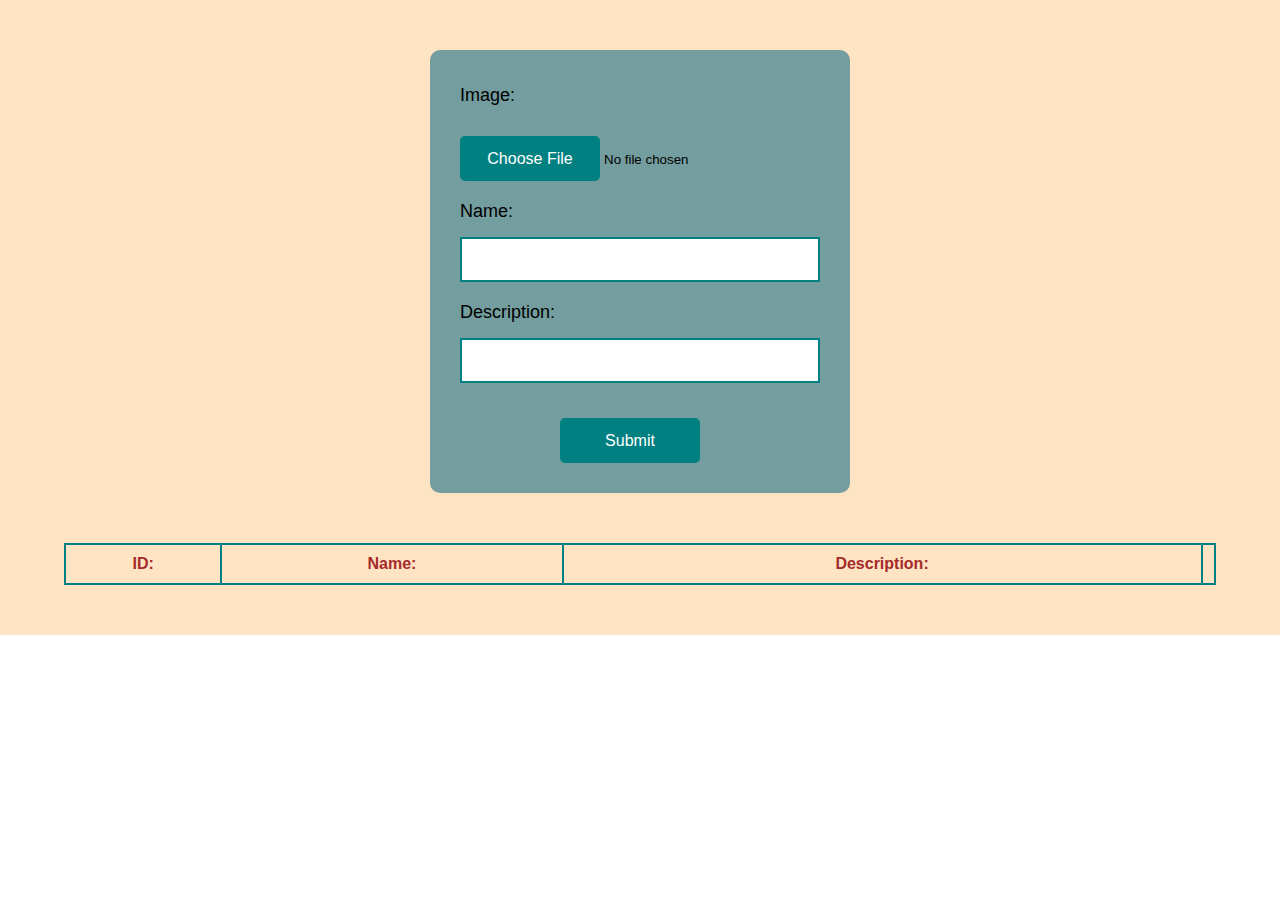
==== add.html @ fd5d3488 "task" ====
<!DOCTYPE html>
<html lang="en">
<head>
    <meta charset="UTF-8">
    <meta http-equiv="X-UA-Compatible" content="IE=edge">
    <meta name="viewport" content="width=device-width, initial-scale=1.0">
    <title>Add Selling</title>
    <link rel="stylesheet" href="./assets/css/style.css">
</head>
<body>
    <section class="add">
        <form action="form">
            <label for="img">Image:</label>
            <img src="" alt="" id="img">
            <input type="file">
            <label for="name">Name:</label>
            <input type="text" id="name">
            <label for="desc">Description:</label>
            <input type="text" id="desc">
            <input type="submit">
        </form>
        <table>
            <tr>
                <th>ID:</th>
                <th>Name:</th>
                <th>Description:</th>
                <th></th>
            </tr>
        </table>
    </section>

    <script src="https://cdn.jsdelivr.net/npm/axios/dist/axios.min.js"></script>
    <script src="./assets/js/add.js"></script>
</body>
</html>
---- assets/css/style.css ----
* {
  margin: 0;
  padding: 0;
  box-sizing: border-box;
}

.container {
  max-width: 1200px;
  width: 100%;
  padding: 0 32px;
  margin: auto;
}

header {
  width: 100%;
  padding: 20px 0;
  background-color: rgb(248, 249, 250);
}
header .head {
  display: flex;
  justify-content: space-between;
  align-items: center;
}
header .head .icons {
  display: flex;
  align-items: center;
  gap: 10px;
}
header .head .icons .i {
  width: 30px;
  height: 30px;
  background-color: black;
  border-radius: 100%;
  display: flex;
  justify-content: center;
  align-items: center;
}
header .head .icons .i i {
  color: white;
  font-size: 15px;
  transition: all 0.5s ease;
}
header .head .icons .i i:hover {
  color: rgb(241, 104, 18);
  cursor: pointer;
}
header .head .text {
  display: flex;
  align-items: center;
  gap: 25px;
}
header .head .text .text1 {
  display: flex;
  align-items: center;
  gap: 8px;
}
header .head .text .text1 i {
  color: rgb(241, 104, 18);
}
header .head .text .text1 p {
  font-family: "Mulish", sans-serif;
  font-size: 15px;
}

nav {
  width: 100%;
  padding: 25px 0;
}
nav .navbar {
  display: flex;
  justify-content: space-between;
  align-items: center;
}
nav .navbar h2 {
  font-size: 40px;
  font-family: "Open Sans", sans-serif;
  cursor: pointer;
}
nav .navbar h2 span {
  color: rgb(241, 104, 18);
}
nav .navbar ul {
  display: flex;
  align-items: center;
  gap: 45px;
}
nav .navbar ul li {
  list-style-type: none;
  font-family: "Mulish", sans-serif;
  font-size: 16px;
}
nav .navbar ul li a {
  text-decoration: none;
  color: black;
  transition: all 0.5s ease;
}
nav .navbar ul li a:hover {
  color: rgb(241, 104, 18);
}
nav .navbar i {
  display: none;
  font-size: 40px;
}

.sect1 {
  width: 100%;
  padding: 120px 0;
  background-image: linear-gradient(rgba(0, 0, 0, 0.4), rgba(0, 0, 0, 0.4)), url("../images/hero_2.jpg");
  background-size: cover;
  background-repeat: no-repeat;
  background-position: top;
  background-attachment: fixed;
}
.sect1 .shop {
  width: 50%;
  display: flex;
  flex-direction: column;
  gap: 25px;
}
.sect1 .shop h1 {
  color: white;
  font-size: 80px;
  font-family: "Mulish", sans-serif;
  font-weight: bolder;
}
.sect1 .shop p {
  color: white;
  font-size: 18px;
  font-family: "Mulish", sans-serif;
  line-height: 1.6;
}
.sect1 .shop .club {
  display: flex;
  align-items: center;
  gap: 5px;
  margin-top: 20px;
}
.sect1 .shop .club #btn1 {
  width: 160px;
  height: 55px;
  background: none;
  border: 2px solid white;
  transition: all 0.5s ease;
  color: white;
  font-family: "Open Sans", sans-serif;
  font-family: 18px;
}
.sect1 .shop .club #btn1:hover {
  background-color: white;
  color: black;
  cursor: pointer;
}
.sect1 .shop .club #btn2 {
  width: 200px;
  height: 55px;
  background-color: white;
  border: 2px solid white;
  transition: all 0.5s ease;
  color: black;
  font-family: "Open Sans", sans-serif;
  font-family: 18px;
}
.sect1 .shop .club #btn2:hover {
  background: none;
  color: white;
  cursor: pointer;
}

.sect2 {
  width: 100%;
  padding: 80px 0;
}
.sect2 .product {
  display: flex;
  justify-content: center;
  align-items: center;
}
.sect2 .product .popular {
  width: 40%;
  display: flex;
  justify-content: center;
  align-items: center;
  flex-direction: column;
  gap: 10px;
}
.sect2 .product .popular h3 {
  font-family: "Mulish", sans-serif;
  color: rgb(173, 183, 191);
  font-size: 15px;
}
.sect2 .product .popular h2 {
  font-family: "Open Sans", sans-serif;
  font-size: 35px;
}
.sect2 .product .popular p {
  font-family: "Mulish", sans-serif;
  font-size: 16px;
  line-height: 1.6;
  text-align: center;
}
.sect2 .selling {
  display: flex;
  justify-content: space-between;
  align-items: center;
  flex-wrap: wrap;
}
.sect2 .selling .wild {
  width: 32%;
  margin-top: 50px;
}
.sect2 .selling .wild .image {
  width: 100%;
}
.sect2 .selling .wild .image img {
  width: 100%;
}
.sect2 .selling .wild .west {
  width: 100%;
  padding: 10px 0;
  display: flex;
  justify-content: center;
  align-items: center;
  flex-direction: column;
  gap: 10px;
}
.sect2 .selling .wild .west h2 {
  font-family: "Mulish", sans-serif;
  font-size: 17px;
}
.sect2 .selling .wild .west p {
  font-family: "Mulish", sans-serif;
  font-size: 16px;
  line-height: 1.6;
  text-align: center;
}
.sect2 .selling .wild .west button {
  width: 150px;
  height: 40px;
  font-family: "Mulish", sans-serif;
  font-size: 16px;
  border: 2px solid teal;
  background-color: teal;
  color: white;
  cursor: pointer;
  border-radius: 5px;
}

.add {
  width: 100%;
  background-color: bisque;
  padding: 50px 0;
  display: flex;
  justify-content: center;
  align-items: center;
  flex-direction: column;
  gap: 50px;
}
.add form {
  width: 420px;
  padding: 30px;
  background-color: rgb(115, 157, 158);
  border-radius: 10px;
  display: flex;
  flex-direction: column;
  gap: 15px;
}
.add form label {
  font-family: "Mulish", sans-serif;
  font-size: 18px;
  margin-top: 5px;
}
.add form img {
  width: 50%;
  margin-left: 50px;
}
.add form input[type=text] {
  width: 100%;
  height: 45px;
  padding-left: 15px;
  font-family: "Mulish", sans-serif;
  font-size: 16px;
  border: 2px solid teal;
  outline: none;
}
.add form input[type=file]::file-selector-button {
  width: 140px;
  height: 45px;
  font-family: "Mulish", sans-serif;
  font-size: 16px;
  border: 2px solid teal;
  background-color: teal;
  color: white;
  cursor: pointer;
  border-radius: 5px;
}
.add form input[type=submit] {
  width: 140px;
  height: 45px;
  font-family: "Mulish", sans-serif;
  font-size: 16px;
  border: 2px solid teal;
  background-color: teal;
  color: white;
  cursor: pointer;
  margin-left: 100px;
  margin-top: 20px;
  border-radius: 5px;
}
.add table {
  width: 90%;
  border: 2px solid teal;
  border-collapse: collapse;
}
.add table tr {
  border: 2px solid teal;
}
.add table tr th {
  font-family: "Mulish", sans-serif;
  font-size: 16px;
  color: brown;
  border-right: 2px solid teal;
  padding: 10px 0;
}
.add table tr td {
  font-family: "Mulish", sans-serif;
  font-size: 16px;
  color: brown;
  border-right: 2px solid teal;
  padding: 10px 0;
  text-align: center;
}
.add table tr td button {
  width: 100px;
  height: 40px;
  font-family: "Mulish", sans-serif;
  font-size: 16px;
  border: 2px solid teal;
  background-color: teal;
  color: white;
  cursor: pointer;
  border-radius: 5px;
}

.details {
  width: 100%;
  padding: 30px 0;
  display: flex;
  justify-content: center;
  align-items: center;
}
.details .wild {
  width: 32%;
  margin-top: 50px;
  border: 2px solid teal;
}
.details .wild .image {
  width: 100%;
}
.details .wild .image img {
  width: 100%;
}
.details .wild .west {
  width: 100%;
  padding: 10px 0;
  display: flex;
  justify-content: center;
  align-items: center;
  flex-direction: column;
  gap: 10px;
}
.details .wild .west h2 {
  font-family: "Mulish", sans-serif;
  font-size: 17px;
}
.details .wild .west p {
  font-family: "Mulish", sans-serif;
  font-size: 16px;
  line-height: 1.6;
  text-align: center;
}

@media screen and (max-width: 990px) {
  .container {
    max-width: 800px;
  }
  header .head .text .text1 p {
    display: none;
  }
  nav .navbar ul {
    display: none;
  }
  nav .navbar i {
    display: block;
  }
  .sect1 .shop {
    width: 60%;
  }
  .sect1 .shop h1 {
    font-size: 40px;
  }
  .sect1 .shop .club {
    flex-direction: column;
    justify-content: flex-start;
    align-items: flex-start;
  }
}
@media screen and (max-width: 768px) {
  .container {
    max-width: 600px;
  }
  .sect1 .shop {
    width: 100%;
  }
  .sect1 .shop h1 {
    font-size: 35px;
  }
  .sect1 .shop .club {
    flex-direction: row;
  }
}
@media screen and (max-width: 576px) {
  .container {
    max-width: 1200px;
  }
  .sect1 .shop {
    width: 100%;
  }
  .sect1 .shop .club {
    flex-direction: column;
  }
  .sect1 .shop .club #btn1 {
    width: 100%;
  }
  .sect1 .shop .club #btn2 {
    width: 100%;
  }
}/*# sourceMappingURL=style.css.map */
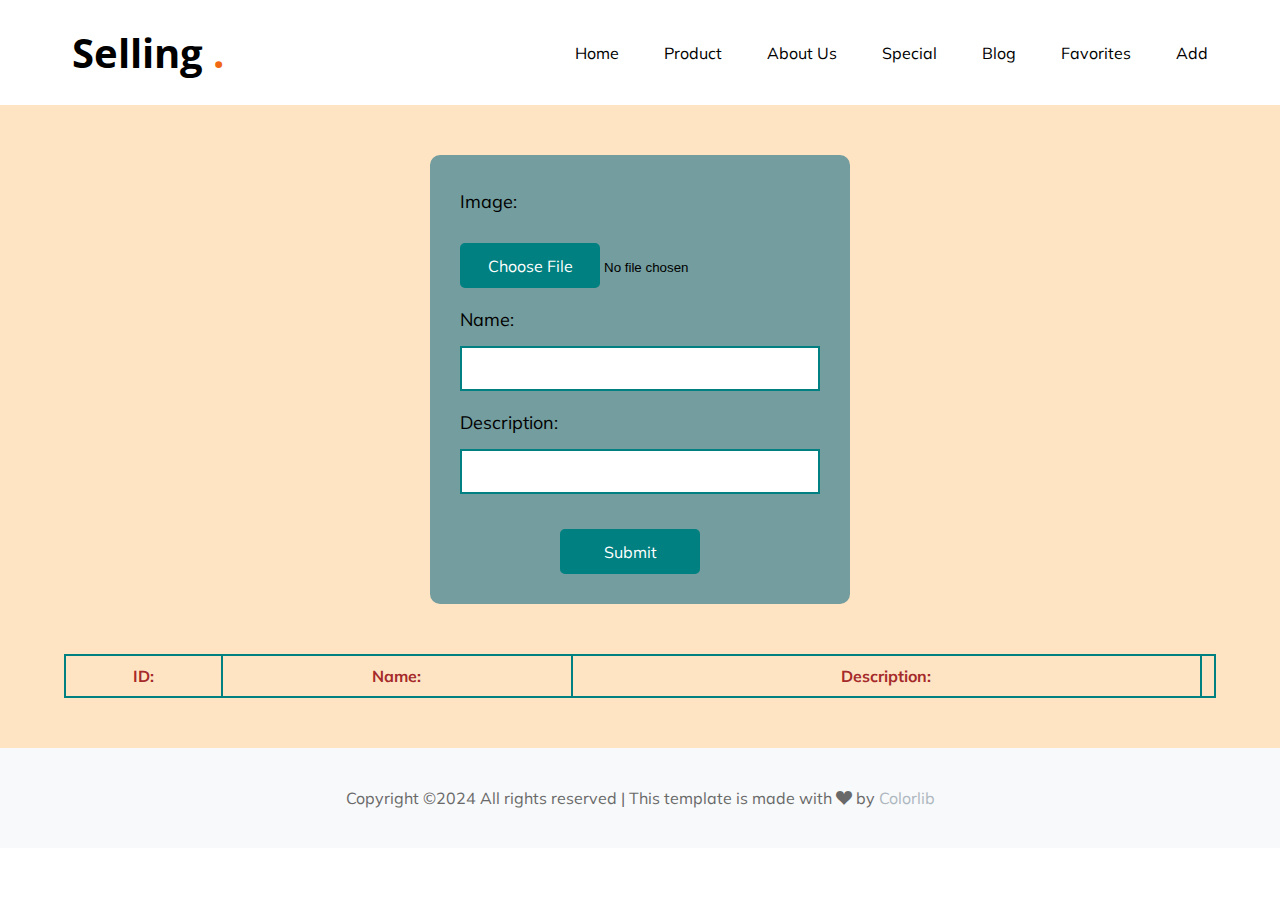
==== commit 6090524b: "changes" ====
--- a/add.html
+++ b/add.html
@@ -5,9 +5,36 @@
     <meta http-equiv="X-UA-Compatible" content="IE=edge">
     <meta name="viewport" content="width=device-width, initial-scale=1.0">
     <title>Add Selling</title>
+    <link rel="preconnect" href="https://fonts.googleapis.com">
+    <link rel="preconnect" href="https://fonts.gstatic.com" crossorigin>
+    <link href="https://fonts.googleapis.com/css2?family=Mulish:wght@600&display=swap" rel="stylesheet">
+    <link rel="preconnect" href="https://fonts.googleapis.com">
+    <link rel="preconnect" href="https://fonts.gstatic.com" crossorigin>
+    <link href="https://fonts.googleapis.com/css2?family=Open+Sans:wght@800&display=swap" rel="stylesheet">
+    <link rel="stylesheet" href="https://cdn.jsdelivr.net/npm/bootstrap-icons@1.11.3/font/bootstrap-icons.min.css">
     <link rel="stylesheet" href="./assets/css/style.css">
 </head>
 <body>
+    <!-- --Navbar-- -->
+    <nav>
+        <div class="container">
+            <div class="navbar">
+                <h2>Selling <span>.</span></h2>
+                <ul>
+                    <li><a href="#">Home</a></li>
+                    <li><a href="#">Product</a></li>
+                    <li><a href="#">About Us</a></li>
+                    <li><a href="#">Special</a></li>
+                    <li><a href="#">Blog</a></li>
+                    <li><a href="./favorites.html">Favorites</a></li>
+                    <li><a href="./add.html">Add</a></li>
+                </ul>
+                <i class="bi bi-list"></i>
+            </div>
+        </div>
+    </nav>
+
+    <!-- --Add-- -->
     <section class="add">
         <form action="form">
             <label for="img">Image:</label>
@@ -29,6 +56,15 @@
         </table>
     </section>
 
+    <!-- --Footer-- -->
+    <footer>
+        <div class="container">
+            <div class="copy">
+                <p>Copyright ©2024 All rights reserved | This template is made with <i class="bi bi-suit-heart-fill"></i> by <a href="#">Colorlib</a></p>
+            </div>
+        </div>
+    </footer>
+
     <script src="https://cdn.jsdelivr.net/npm/axios/dist/axios.min.js"></script>
     <script src="./assets/js/add.js"></script>
 </body>
--- a/assets/css/style.css
+++ b/assets/css/style.css
@@ -176,7 +176,7 @@
   align-items: center;
 }
 .sect2 .product .popular {
-  width: 40%;
+  width: 45%;
   display: flex;
   justify-content: center;
   align-items: center;
@@ -187,16 +187,50 @@
   font-family: "Mulish", sans-serif;
   color: rgb(173, 183, 191);
   font-size: 15px;
+  text-align: center;
 }
 .sect2 .product .popular h2 {
   font-family: "Open Sans", sans-serif;
   font-size: 35px;
+  text-align: center;
 }
 .sect2 .product .popular p {
   font-family: "Mulish", sans-serif;
   font-size: 16px;
   line-height: 1.6;
   text-align: center;
+  color: dimgrey;
+}
+.sect2 .input {
+  display: flex;
+  justify-content: center;
+  align-items: center;
+  margin-top: 50px;
+  gap: 20px;
+}
+.sect2 .input input {
+  width: 350px;
+  height: 45px;
+  border: 2px solid black;
+  padding-left: 15px;
+  font-family: "Mulish", sans-serif;
+  font-size: 17px;
+}
+.sect2 .input #sort {
+  width: 140px;
+  height: 45px;
+  background-color: black;
+  border: 2px solid black;
+  transition: all 0.5s ease;
+  color: white;
+  font-family: "Open Sans", sans-serif;
+  font-family: 18px;
+  border-radius: 10px;
+}
+.sect2 .input #sort:hover {
+  background: none;
+  color: black;
+  cursor: pointer;
 }
 .sect2 .selling {
   display: flex;
@@ -210,13 +244,19 @@
 }
 .sect2 .selling .wild .image {
   width: 100%;
+  transition: all 0.5s ease;
+  overflow: hidden;
 }
 .sect2 .selling .wild .image img {
   width: 100%;
+  transition: all 0.5s ease;
+}
+.sect2 .selling .wild .image img:hover {
+  scale: 1.1;
 }
 .sect2 .selling .wild .west {
   width: 100%;
-  padding: 10px 0;
+  padding: 20px;
   display: flex;
   justify-content: center;
   align-items: center;
@@ -229,20 +269,323 @@
 }
 .sect2 .selling .wild .west p {
   font-family: "Mulish", sans-serif;
-  font-size: 16px;
+  font-size: 14px;
   line-height: 1.6;
   text-align: center;
+  color: dimgrey;
 }
 .sect2 .selling .wild .west button {
   width: 150px;
+  height: 45px;
+  background: none;
+  border: 2px solid black;
+  transition: all 0.5s ease;
+  color: black;
+  font-family: "Open Sans", sans-serif;
+  font-family: 18px;
+  text-transform: uppercase;
+  margin-top: 20px;
+}
+.sect2 .selling .wild .west button:hover {
+  background-color: black;
+  color: white;
+  cursor: pointer;
+}
+
+.sect3 {
+  width: 100%;
+  padding: 100px 0;
+  background-color: rgb(248, 249, 250);
+}
+.sect3 .product {
+  display: flex;
+  justify-content: center;
+  align-items: center;
+}
+.sect3 .product .popular {
+  width: 45%;
+  display: flex;
+  justify-content: center;
+  align-items: center;
+  flex-direction: column;
+  gap: 10px;
+}
+.sect3 .product .popular h3 {
+  font-family: "Mulish", sans-serif;
+  color: rgb(173, 183, 191);
+  font-size: 15px;
+  text-align: center;
+}
+.sect3 .product .popular h2 {
+  font-family: "Open Sans", sans-serif;
+  font-size: 35px;
+  text-align: center;
+}
+.sect3 .product .popular p {
+  font-family: "Mulish", sans-serif;
+  font-size: 16px;
+  line-height: 1.6;
+  text-align: center;
+  color: dimgrey;
+}
+.sect3 .about {
+  padding: 50px;
+  margin-top: 70px;
+  display: flex;
+  justify-content: center;
+  gap: 80px;
+  background-color: white;
+}
+.sect3 .about .left {
+  width: 45%;
+}
+.sect3 .about .left img {
+  width: 100%;
+}
+.sect3 .about .right {
+  width: 45%;
+  display: flex;
+  flex-direction: column;
+  gap: 20px;
+}
+.sect3 .about .right h2 {
+  font-family: "Mulish", sans-serif;
+  font-size: 25px;
+}
+.sect3 .about .right p {
+  font-family: "Mulish", sans-serif;
+  font-size: 16px;
+  color: dimgrey;
+  line-height: 1.6;
+}
+.sect3 .about .right h3 {
+  font-family: "Mulish", sans-serif;
+  font-size: 20px;
+}
+.sect3 .about .right .view {
+  display: flex;
+  align-items: center;
+  gap: 5px;
+  margin-top: 20px;
+}
+.sect3 .about .right .view #view1 {
+  width: 140px;
   height: 40px;
-  font-family: "Mulish", sans-serif;
-  font-size: 16px;
-  border: 2px solid teal;
-  background-color: teal;
-  color: white;
-  cursor: pointer;
-  border-radius: 5px;
+  background: none;
+  border: 2px solid black;
+  transition: all 0.5s ease;
+  color: black;
+  font-family: "Open Sans", sans-serif;
+  font-family: 16px;
+}
+.sect3 .about .right .view #view1:hover {
+  background-color: black;
+  color: white;
+  cursor: pointer;
+}
+.sect3 .about .right .view #view2 {
+  width: 140px;
+  height: 40px;
+  background-color: black;
+  border: 2px solid black;
+  transition: all 0.5s ease;
+  color: white;
+  font-family: "Open Sans", sans-serif;
+  font-family: 16px;
+}
+.sect3 .about .right .view #view2:hover {
+  background: none;
+  color: black;
+  cursor: pointer;
+}
+
+.sect4 {
+  width: 100%;
+  padding: 80px 0;
+}
+.sect4 .team {
+  display: flex;
+  justify-content: center;
+  align-items: center;
+  flex-direction: column;
+}
+.sect4 .team p {
+  color: rgb(173, 183, 191);
+  font-family: "Mulish", sans-serif;
+  font-size: 15px;
+  letter-spacing: 1px;
+}
+.sect4 .team h2 {
+  font-family: "Open Sans", sans-serif;
+  font-size: 35px;
+}
+.sect4 .nisi {
+  display: flex;
+  justify-content: space-between;
+  align-items: center;
+}
+.sect4 .nisi .founder {
+  width: 32%;
+  margin-top: 50px;
+  display: flex;
+  justify-content: center;
+  align-items: center;
+  flex-direction: column;
+  gap: 15px;
+}
+.sect4 .nisi .founder img {
+  width: 70%;
+}
+.sect4 .nisi .founder h3 {
+  font-family: "Mulish", sans-serif;
+  font-size: 17px;
+  color: dimgrey;
+}
+.sect4 .nisi .founder span {
+  font-family: "Mulish", sans-serif;
+  font-size: 13px;
+  color: rgb(173, 183, 191);
+}
+.sect4 .nisi .founder p {
+  font-family: "Mulish", sans-serif;
+  font-size: 16px;
+  text-align: center;
+  color: dimgrey;
+  line-height: 1.6;
+}
+.sect4 .nisi .founder .circle {
+  display: flex;
+  align-items: center;
+  gap: 10px;
+}
+.sect4 .nisi .founder .circle .f {
+  width: 30px;
+  height: 30px;
+  background-color: dimgrey;
+  border-radius: 100%;
+  display: flex;
+  justify-content: center;
+  align-items: center;
+  transition: all 0.5s ease;
+}
+.sect4 .nisi .founder .circle .f i {
+  color: white;
+  font-size: 14px;
+}
+.sect4 .nisi .founder .circle .f:hover {
+  background-color: black;
+  cursor: pointer;
+}
+
+.sect5 {
+  width: 100%;
+  padding: 100px 0;
+  background-image: linear-gradient(rgba(0, 0, 0, 0.4), rgba(0, 0, 0, 0.4)), url("../images/hero_2.jpg");
+  background-size: cover;
+  background-repeat: no-repeat;
+  background-position: top;
+  background-attachment: fixed;
+}
+.sect5 .special {
+  display: flex;
+  justify-content: center;
+  align-items: center;
+}
+.sect5 .special .summer {
+  width: 60%;
+  display: flex;
+  justify-content: center;
+  align-items: center;
+  flex-direction: column;
+  gap: 20px;
+}
+.sect5 .special .summer h3 {
+  font-family: "Mulish", sans-serif;
+  color: rgb(173, 183, 191);
+  font-size: 15px;
+  text-align: center;
+}
+.sect5 .special .summer h2 {
+  font-family: "Open Sans", sans-serif;
+  font-size: 40px;
+  text-align: center;
+  color: white;
+}
+.sect5 .special .summer p {
+  font-family: "Mulish", sans-serif;
+  font-size: 20px;
+  line-height: 1.6;
+  text-align: center;
+  color: white;
+}
+.sect5 .special .summer .week {
+  width: 100%;
+  display: flex;
+  justify-content: center;
+  align-items: center;
+  flex-wrap: wrap;
+  gap: 20px;
+}
+.sect5 .special .summer .week .days {
+  width: 85px;
+  padding: 20px;
+  display: flex;
+  justify-content: center;
+  align-items: center;
+  flex-direction: column;
+  border-radius: 10px;
+  background-color: white;
+  margin-top: 30px;
+}
+.sect5 .special .summer .week .days h2 {
+  color: rgb(70, 221, 176);
+  font-family: "Mulish", sans-serif;
+}
+.sect5 .special .summer .week .days p {
+  color: dimgrey;
+  font-family: "Mulish", sans-serif;
+  font-size: 15px;
+}
+.sect5 .special .summer button {
+  width: 180px;
+  height: 55px;
+  background: none;
+  border: 2px solid white;
+  transition: all 0.5s ease;
+  color: white;
+  font-family: "Open Sans", sans-serif;
+  font-family: 20px;
+  margin-top: 30px;
+  text-transform: uppercase;
+}
+.sect5 .special .summer button:hover {
+  background-color: white;
+  color: black;
+  cursor: pointer;
+}
+
+footer {
+  width: 100%;
+  padding: 40px 0;
+  background-color: rgb(248, 249, 250);
+}
+footer .copy {
+  display: flex;
+  justify-content: center;
+  align-items: center;
+}
+footer .copy p {
+  font-family: "Mulish", sans-serif;
+  font-size: 16px;
+  color: dimgrey;
+  text-align: center;
+}
+footer .copy p a {
+  text-decoration: none;
+  color: rgb(173, 183, 191);
+}
+footer .copy p i {
+  color: dimgrey;
 }
 
 .add {
@@ -282,6 +625,17 @@
   border: 2px solid teal;
   outline: none;
 }
+.add form input[type=file]::-webkit-file-upload-button {
+  width: 140px;
+  height: 45px;
+  font-family: "Mulish", sans-serif;
+  font-size: 16px;
+  border: 2px solid teal;
+  background-color: teal;
+  color: white;
+  cursor: pointer;
+  border-radius: 5px;
+}
 .add form input[type=file]::file-selector-button {
   width: 140px;
   height: 45px;
@@ -403,6 +757,15 @@
     justify-content: flex-start;
     align-items: flex-start;
   }
+  .sect2 .selling .wild {
+    width: 47%;
+  }
+  .sect4 .nisi {
+    flex-wrap: wrap;
+  }
+  .sect4 .nisi .founder {
+    width: 47%;
+  }
 }
 @media screen and (max-width: 768px) {
   .container {
@@ -417,6 +780,46 @@
   .sect1 .shop .club {
     flex-direction: row;
   }
+  .sect2 .product .popular {
+    width: 100%;
+  }
+  .sect2 .selling {
+    flex-direction: column;
+  }
+  .sect2 .selling .wild {
+    width: 100%;
+  }
+  .sect3 .product .popular {
+    width: 100%;
+  }
+  .sect3 .about {
+    flex-direction: column;
+  }
+  .sect3 .about .left {
+    width: 100%;
+  }
+  .sect3 .about .right {
+    width: 100%;
+  }
+  .sect3 .about .right .view {
+    flex-direction: column;
+    gap: 10px;
+  }
+  .sect3 .about .right .view #view1 {
+    width: 100%;
+  }
+  .sect3 .about .right .view #view2 {
+    width: 100%;
+  }
+  .sect4 .nisi {
+    flex-direction: column;
+  }
+  .sect4 .nisi .founder {
+    width: 100%;
+  }
+  .sect5 .special .summer {
+    width: 100%;
+  }
 }
 @media screen and (max-width: 576px) {
   .container {
@@ -434,4 +837,13 @@
   .sect1 .shop .club #btn2 {
     width: 100%;
   }
+  .sect4 .nisi {
+    flex-direction: column;
+  }
+  .sect4 .nisi .founder {
+    width: 100%;
+  }
+  .sect4 .nisi .founder img {
+    width: 90%;
+  }
 }/*# sourceMappingURL=style.css.map */